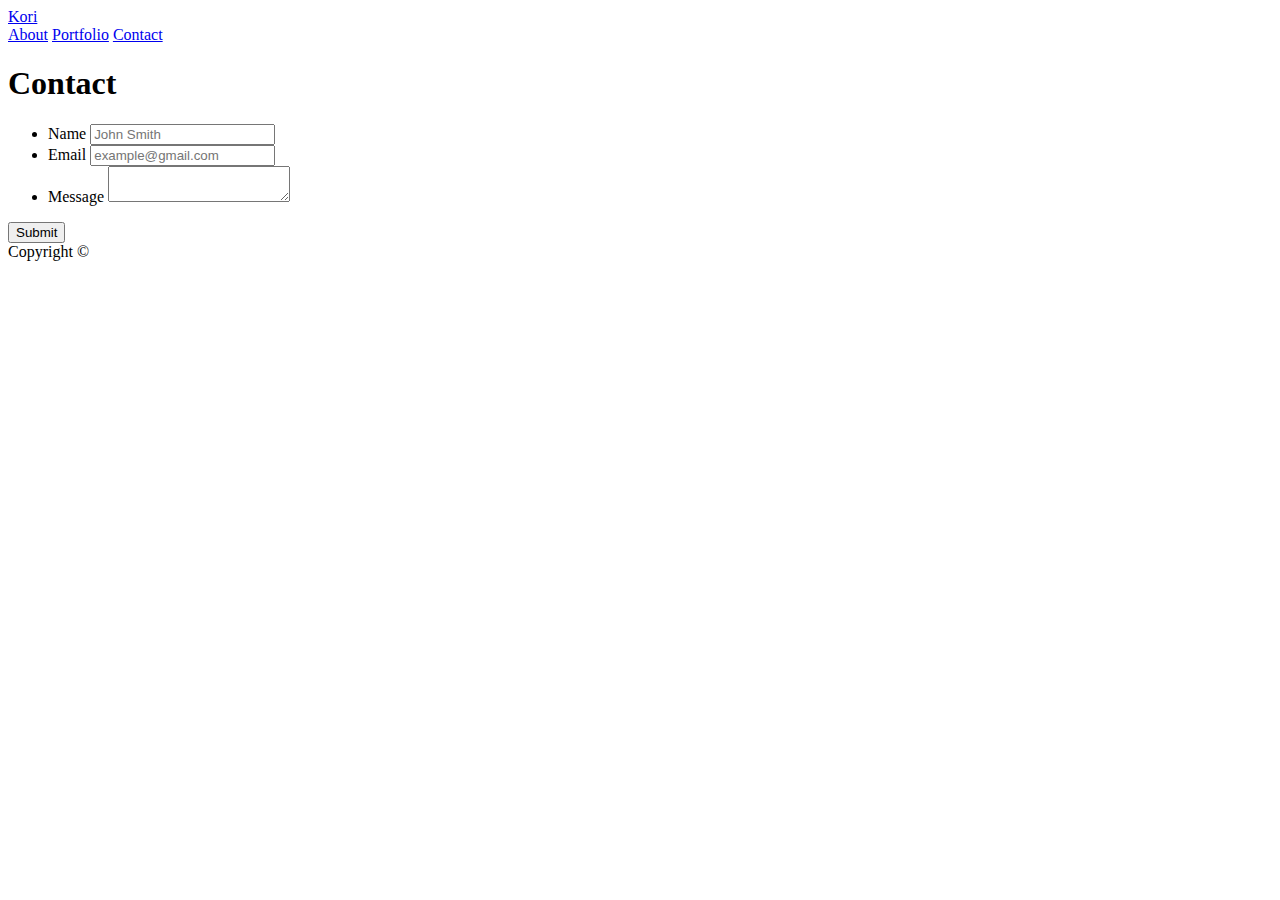
==== contact.html @ 5e3a98f8 "homework 2" ====
<!doctype html>
<html lang="en-us">

<head>
  <meta charset="UTF-8">
  <title>Contact | Kori</title>
  <link rel="stylesheet" type="text/css" href="c:/Users/KH/Documents/UCLA/Responsive-Portfolio2/style1.css">
</head>

<body>
    <div></div>
  <header id="masthead">
    <div class="container">
      <a href="index.html" id="logo">Kori</a>
      <nav>
        <a href="index.html">About</a>
        <a href="portfolio.html">Portfolio</a>
        <a href="contact.html">Contact</a>
      </nav>
    </div>
  </header>

  <div id="main-container" class="container">
    <section class="main-section">
      <h1>Contact</h1>

      <form id="contact-form">
        <ul>
          <li>
            <label for="name">Name</label>
            <input type="text" id="name" name="name" placeholder="John Smith" required="required">
          </li>
          <li>
            <label for="email">Email</label>
            <input type="email" id="email" name="email" placeholder="example@gmail.com" required="required">
          </li>
          <li>
            <label for="message">Message</label>
            <textarea id="message" name="message" required="required"></textarea>
          </li>
        </ul>
        <input type="submit">
      </form>

    </section>

  </div>

  <footer>
    <div class="container">
      Copyright &copy; 
    </div>
  </footer>
</body>

</html>
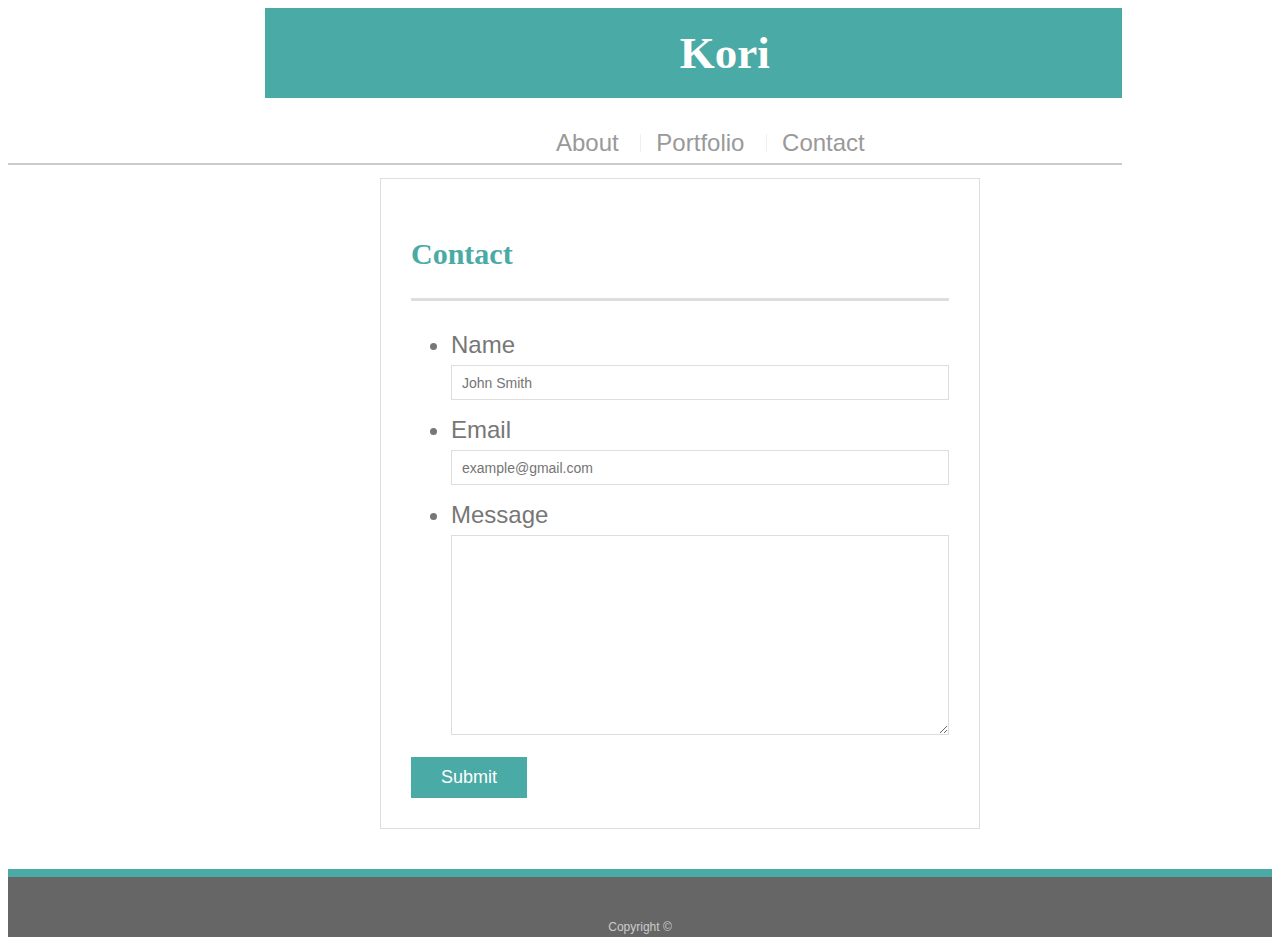
==== commit ac4002dc: "homework2" ====
--- a/contact.html
+++ b/contact.html
@@ -4,7 +4,7 @@
 <head>
   <meta charset="UTF-8">
   <title>Contact | Kori</title>
-  <link rel="stylesheet" type="text/css" href="c:/Users/KH/Documents/UCLA/Responsive-Portfolio2/style1.css">
+  <link rel="stylesheet" type="text/css" href="style1.css">
 </head>
 
 <body>
--- a/style1.css
+++ b/style1.css
@@ -0,0 +1,240 @@
+body {
+    font-family: Arial, "Helvetica Neue", Helvetica, sans-serif;
+    font-size: 24px;
+    line-height: 40px;
+    color: #777777;
+    background: url("C:/Users/KH/Documents/UCLA/Responsive-Portfolio2/concrete_seamless.png");
+
+  }
+
+  div{
+      height:auto;
+  }
+  
+  * {
+    box-sizing: border-box;
+  }
+  
+  /* general */
+  
+  .container {
+    width: 600%;
+    max-width: 600px;
+    margin: 0 auto;
+    clear: both;
+    
+  }
+  
+  h1,
+  h2,
+  h3,
+  p {
+    margin-bottom: 20px;
+  }
+  
+  p:last-child {
+    margin-bottom: 0;
+  }
+  
+  h1,
+  h2,
+  h3 {
+    font-family: Georgia, Times, "Times New Roman", serif;
+    font-weight: 700;
+    color: #4aaaa5;
+  }
+  
+  h1 {
+    padding-bottom: 20px;
+    font-size: 30px;
+    line-height: 49px;
+    border-bottom: 3px solid #dddddd;
+  }
+  
+  h2,
+  h3 {
+    font-size: 22px;
+  }
+  
+  /* header */
+  
+  #masthead {
+    position: fixed;
+    z-index: 99;
+    width: 87%;
+    margin: 0 0 30px;
+    overflow: auto;
+    color: #ffffff;
+    background: #ffffff;
+    border-bottom: 2px solid #cccccc;
+  }
+  
+  #logo {
+    float: left;
+    width: 920px;
+    height: 90px;
+    font-family: Georgia, Times, "Times New Roman", serif;
+    font-size: 45px;
+    font-weight: 700;
+    line-height: 90px;
+    color: #ffffff;
+    text-align: center;
+    text-decoration: none;
+    background: #4aaaa5;
+  }
+  
+  nav {
+    float: right;
+    margin-top: 25px;
+  }
+  
+  nav a {
+    display: inline-block;
+    padding-left: 15px;
+    margin-left: 15px;
+    line-height: 18px;
+    color: #999;
+    text-decoration: none;
+    border-left: 1px solid #efefef;
+  }
+  
+  nav a:first-child {
+    border-left: 0 none;
+  }
+  
+  /* footer */
+  
+  footer {
+    padding: 30px 0;
+    clear: both;
+    font-size: 12px;
+    color: #ffffff;
+    color: #cccccc;
+    text-align: center;
+    background: #666666;
+    border-top: 8px solid #4aaaa5;
+    height: 50px;
+  }
+  
+  h3, h2 {
+    padding-bottom: 20px;
+    margin-bottom: 15px;
+    line-height: 22px;
+    border-bottom: 2px solid #eeeeee;
+  }
+  
+  /* main */
+  
+  #main-container {
+    padding-top: 130px;
+    min-height: calc(100vh - 70px);
+  }
+  
+  .main-section {
+    float: left;
+    width: 100%;
+    max-width: 960px;
+    padding: 30px;
+    margin: 40px;
+    background: #ffffff;
+    border: 1px solid #dddddd;
+  }
+  
+  /* portfolio page */
+  
+  .work {
+    position: relative;
+    float: left;
+    width: 274px;
+    margin: 20px 0 25px;
+    overflow: auto;
+  }
+  
+  .work:nth-child(even) {
+    margin-right: 40px;
+  }
+  
+  .work img {
+    width: 100%;
+    border: 0 none;
+    opacity: 0.8;
+  }
+  
+  .work h3 {
+    position: absolute;
+    bottom: 20px;
+    width: 100%;
+    padding: 15px;
+    margin-bottom: 0;
+    font-weight: 300;
+    line-height: 30px;
+    color: #ffffff;
+    text-align: center;
+    background: #4aaaa5;
+    border-bottom: 0;
+  }
+  
+  .auth-image {
+    float: left;
+    width: 536px;
+    height: auto;
+    margin-top: 10px;
+    margin-right: 25px;
+  }
+  
+  /* contact page */
+  
+  #contact-form ul {
+    margin-bottom: 20px;
+  }
+  
+  #contact-form li {
+    margin-bottom: 10px;
+  }
+  
+  label,
+  input[type=text],
+  input[type=email],
+  textarea {
+    display: block;
+    width: 100%;
+  }
+  
+  input[type=text],
+  input[type=email],
+  textarea {
+    height: 35px;
+    padding: 0 10px;
+    font-size: 14px;
+    border: 1px solid #dddddd;
+  }
+  
+  textarea {
+    height: 200px;
+  }
+  
+  input[type=submit] {
+    padding: 10px 30px;
+    font-size: 18px;
+    color: #ffffff;
+    cursor: pointer;
+    background: #4aaaa5;
+    border: 0 none;
+  }
+
+ 
+@media screen and (max-width: 980px) 
+
+{
+@media screen and (max-width: 768px)
+
+{
+@media screen and (max-width: 640px)
+
+
+
+
+
+
+  
+  